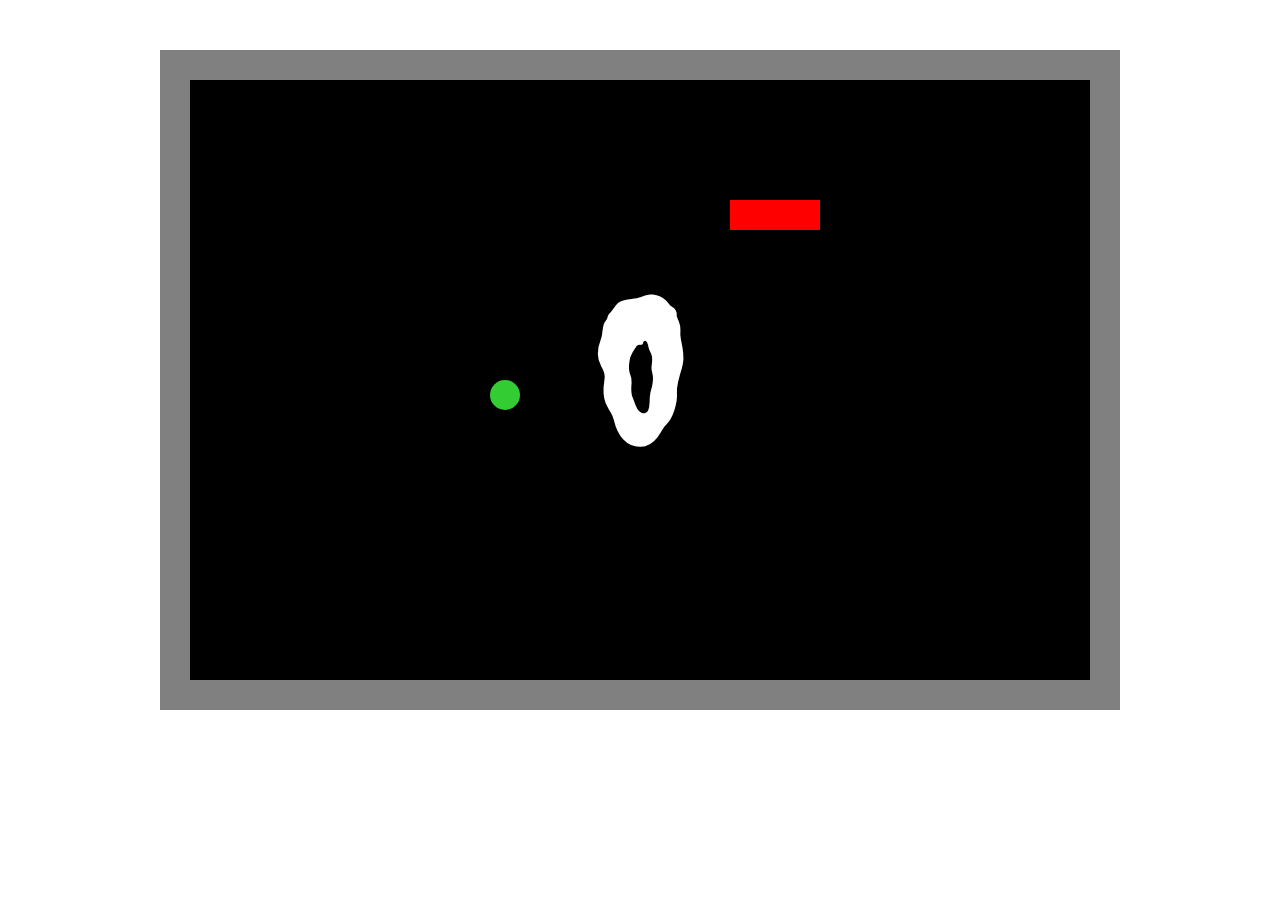
==== index.html @ 4734e92a "JS" ====
<!DOCTYPE html>
<html lang="en">
<head>
    <meta charset="UTF-8">
    <meta http-equiv="X-UA-Compatible" content="IE=edge">
    <meta name="viewport" content="width=device-width, initial-scale=1.0">
    <link rel="preconnect" href="https://fonts.googleapis.com">
<link rel="preconnect" href="https://fonts.gstatic.com" crossorigin>
<link href="https://fonts.googleapis.com/css2?family=Creepster&display=swap" rel="stylesheet">
    <title>SnakeGame</title>
    <script src="snake.js"></script>
</head>
<body>



    
</body>
</html>
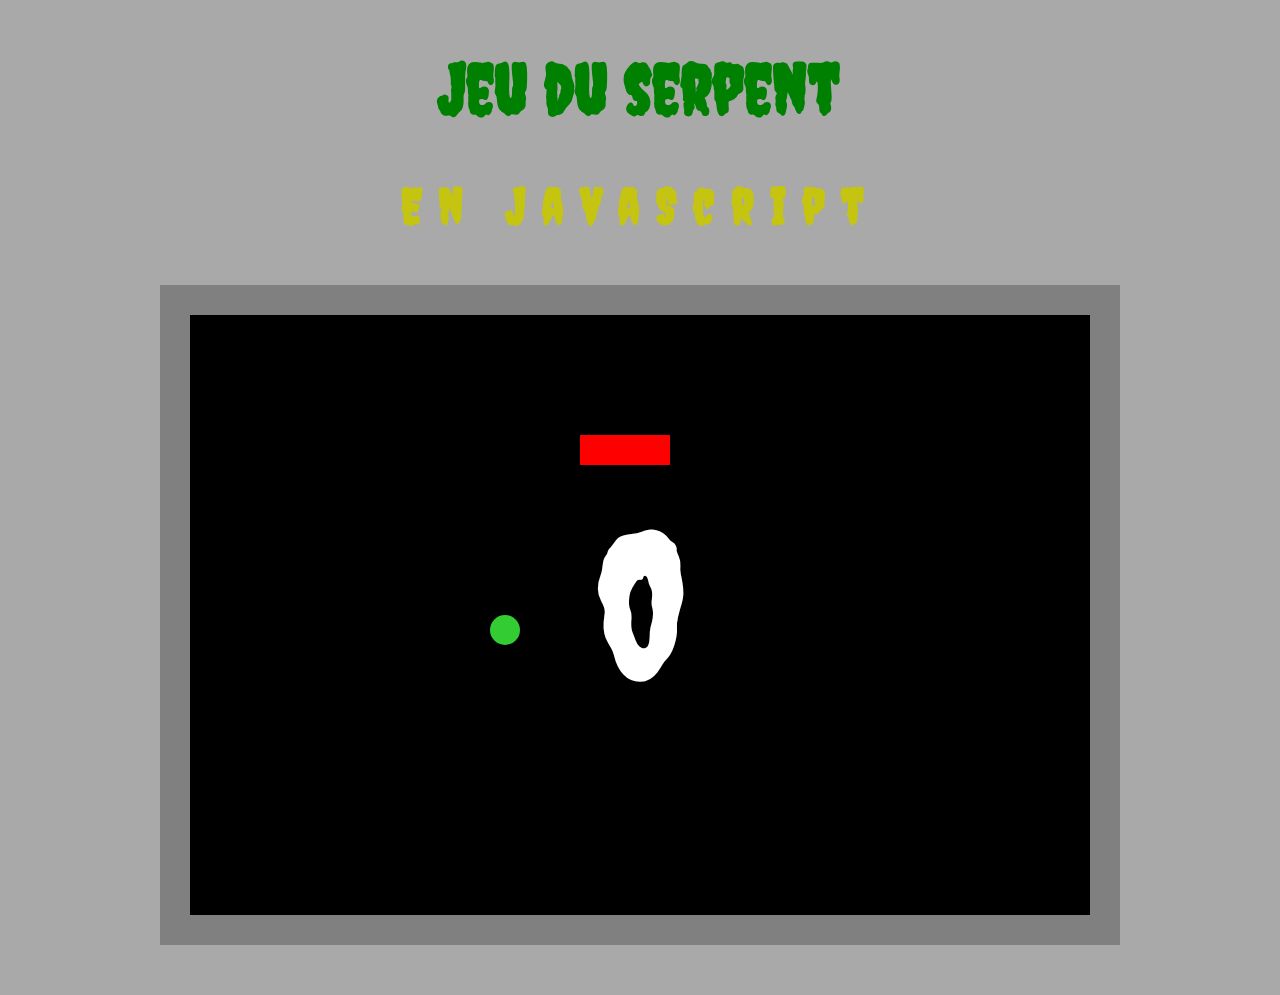
==== commit de3bb863: "Add style css / reduce delay snake movement" ====
--- a/index.html
+++ b/index.html
@@ -5,6 +5,7 @@
     <meta http-equiv="X-UA-Compatible" content="IE=edge">
     <meta name="viewport" content="width=device-width, initial-scale=1.0">
     <link rel="preconnect" href="https://fonts.googleapis.com">
+    <link rel="stylesheet" href="style.css">
 <link rel="preconnect" href="https://fonts.gstatic.com" crossorigin>
 <link href="https://fonts.googleapis.com/css2?family=Creepster&display=swap" rel="stylesheet">
     <title>SnakeGame</title>
@@ -12,7 +13,8 @@
 </head>
 <body>
 
-
+    <h1>Jeu du serpent</h1>
+    <h2>En JavaScript</span></h2>
 
     
 </body>
--- a/style.css
+++ b/style.css
@@ -0,0 +1,20 @@
+body{
+    margin: 0;
+    padding: 0;
+    box-sizing: border-box;
+    font-family:  Creepster, sans-serif;
+    text-align: center;
+    background-color: #949393cc;
+    overflow-y: hidden;
+}
+
+h1{
+    color: green;
+    font-size: 70px;
+}
+
+h2, .yellow{
+    color: rgb(196, 196, 17);
+    font-size: 50px;
+    letter-spacing: 1rem;
+}
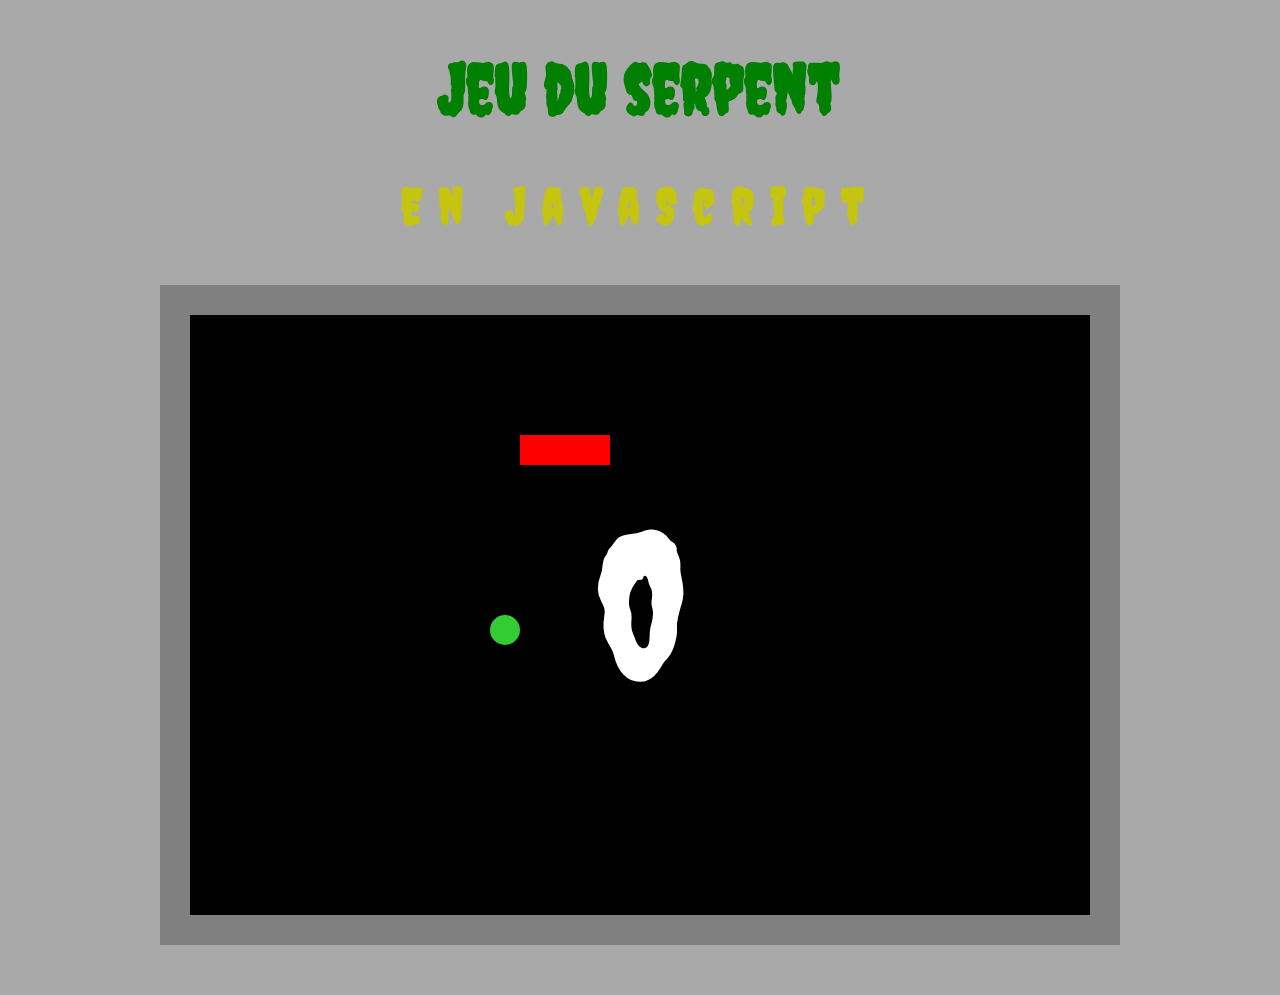
==== commit 7d2de612: "Add image on game Over" ====
--- a/index.html
+++ b/index.html
@@ -14,7 +14,7 @@
 <body>
 
     <h1>Jeu du serpent</h1>
-    <h2>En JavaScript</span></h2>
+    <h2>En JavaScript</h2>
 
     
 </body>
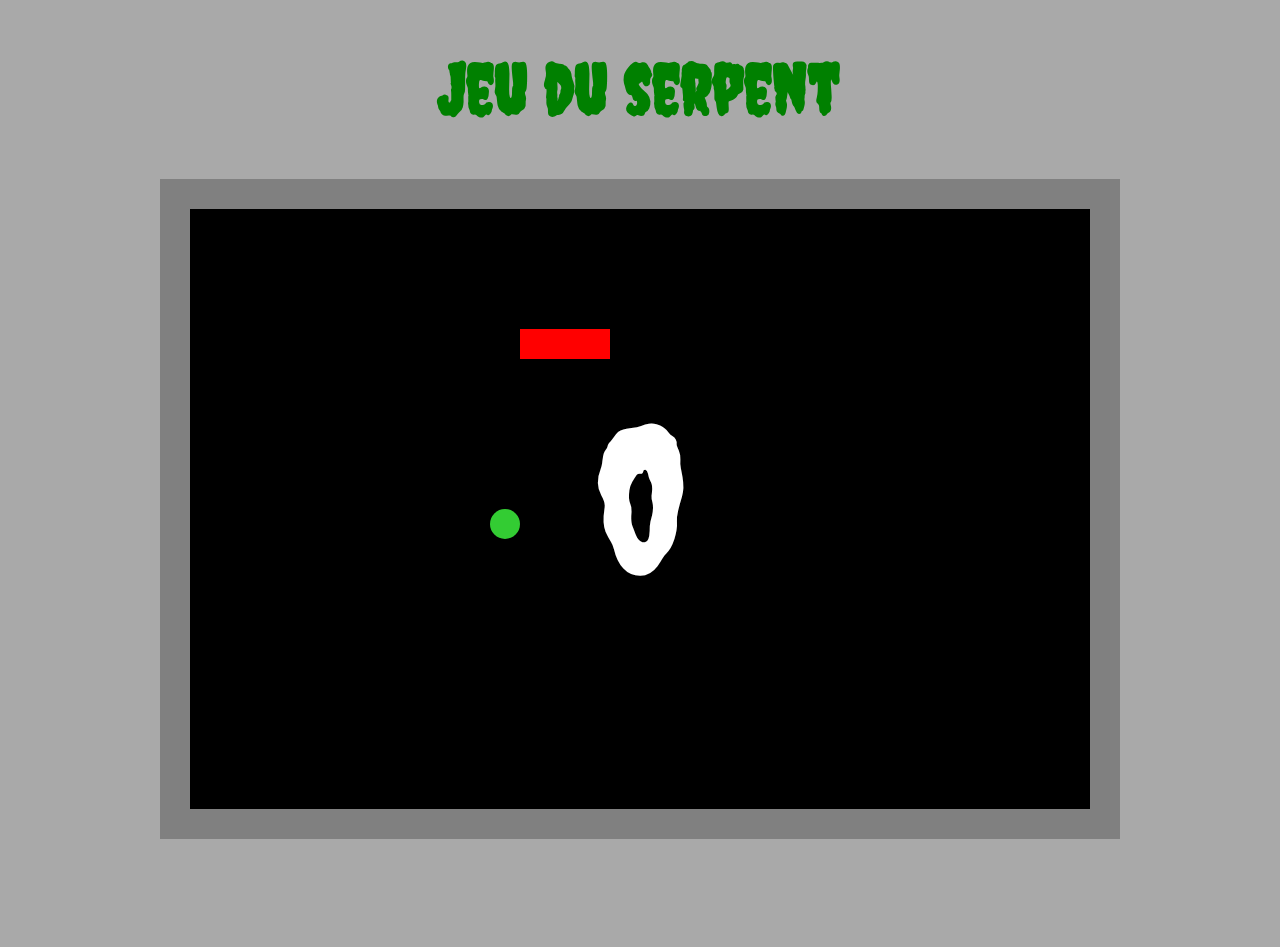
==== commit 39315b55: "Add image on game Over + text + fix delay + fix desktop" ====
--- a/index.html
+++ b/index.html
@@ -14,7 +14,6 @@
 <body>
 
     <h1>Jeu du serpent</h1>
-    <h2>En JavaScript</h2>
 
     
 </body>
--- a/style.css
+++ b/style.css
@@ -6,6 +6,7 @@
     text-align: center;
     background-color: #949393cc;
     overflow-y: hidden;
+    height: 100vh;
 }
 
 h1{
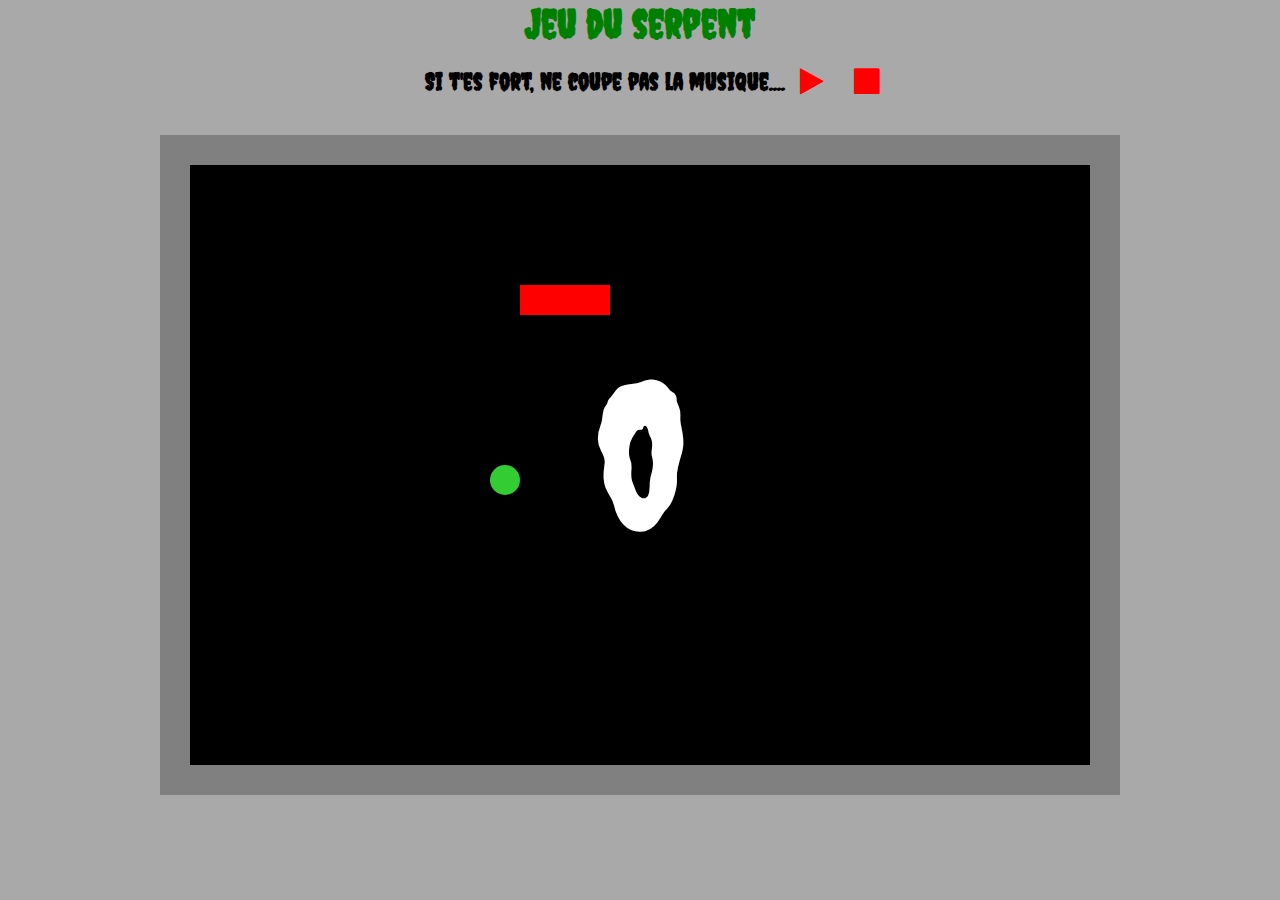
==== commit c1b23ac9: "ADD JUMPSCARE AHAHAHA" ====
--- a/index.html
+++ b/index.html
@@ -7,14 +7,41 @@
     <link rel="preconnect" href="https://fonts.googleapis.com">
     <link rel="stylesheet" href="style.css">
 <link rel="preconnect" href="https://fonts.gstatic.com" crossorigin>
+<link href="https://maxcdn.bootstrapcdn.com/font-awesome/4.6.3/css/font-awesome.min.css" rel="stylesheet"/>
+<script src="https://ajax.googleapis.com/ajax/libs/jquery/2.1.1/jquery.min.js"></script>
 <link href="https://fonts.googleapis.com/css2?family=Creepster&display=swap" rel="stylesheet">
     <title>SnakeGame</title>
     <script src="snake.js"></script>
 </head>
 <body>
+    <h1>Jeu du serpent</h1>
+    <ul>
+        <h2>Si t'es fort, ne coupe pas la musique....</h2>
+        <li>
+          <a><i class="fa fa-play" aria-hidden="true" id="playBtn"></i></a>
+        </li>
+        <li>
+          <a><i class="fa fa-stop" aria-hidden="true" id="stopBtn"></i></a>
+        </li>
+      </ul>
+    
+	<script>
+        var source = "music.mp3";
+var audio = new Audio(); 
+audio.addEventListener("load", function() {
+  audio.play();
+}, true);
+audio.src = source;
+audio.autoplay = true;
 
-    <h1>Jeu du serpent</h1>
+$("#playBtn").click(function() {
+  audio.play();
+});
 
-    
+$("#stopBtn").click(function() {
+  audio.pause();
+  audio.currentTime = 0;
+});
+    </script>
 </body>
 </html>--- a/style.css
+++ b/style.css
@@ -9,13 +9,41 @@
     height: 100vh;
 }
 
+ul{
+    list-style-type: none;
+    display: flex;
+    align-items: center;
+    justify-content: center;
+    margin-top: 0px;
+    margin-bottom: 0px;
+}
+
+ul li{
+    margin: 0 15px;
+}
+
+.fa {
+    cursor: pointer;
+    color: red;
+    transition: .35s;
+}
+
+.fa:hover{
+    color: black;
+}
+
+.fa-play{
+    font-size: 30px !important;
+}
+
+.fa-stop{
+    font-size: 30px !important;
+}
+
 h1{
     color: green;
-    font-size: 70px;
+    font-size: 40px;
+    margin-bottom: 0px;
+    margin-top: 0px;
 }
 
-h2, .yellow{
-    color: rgb(196, 196, 17);
-    font-size: 50px;
-    letter-spacing: 1rem;
-}
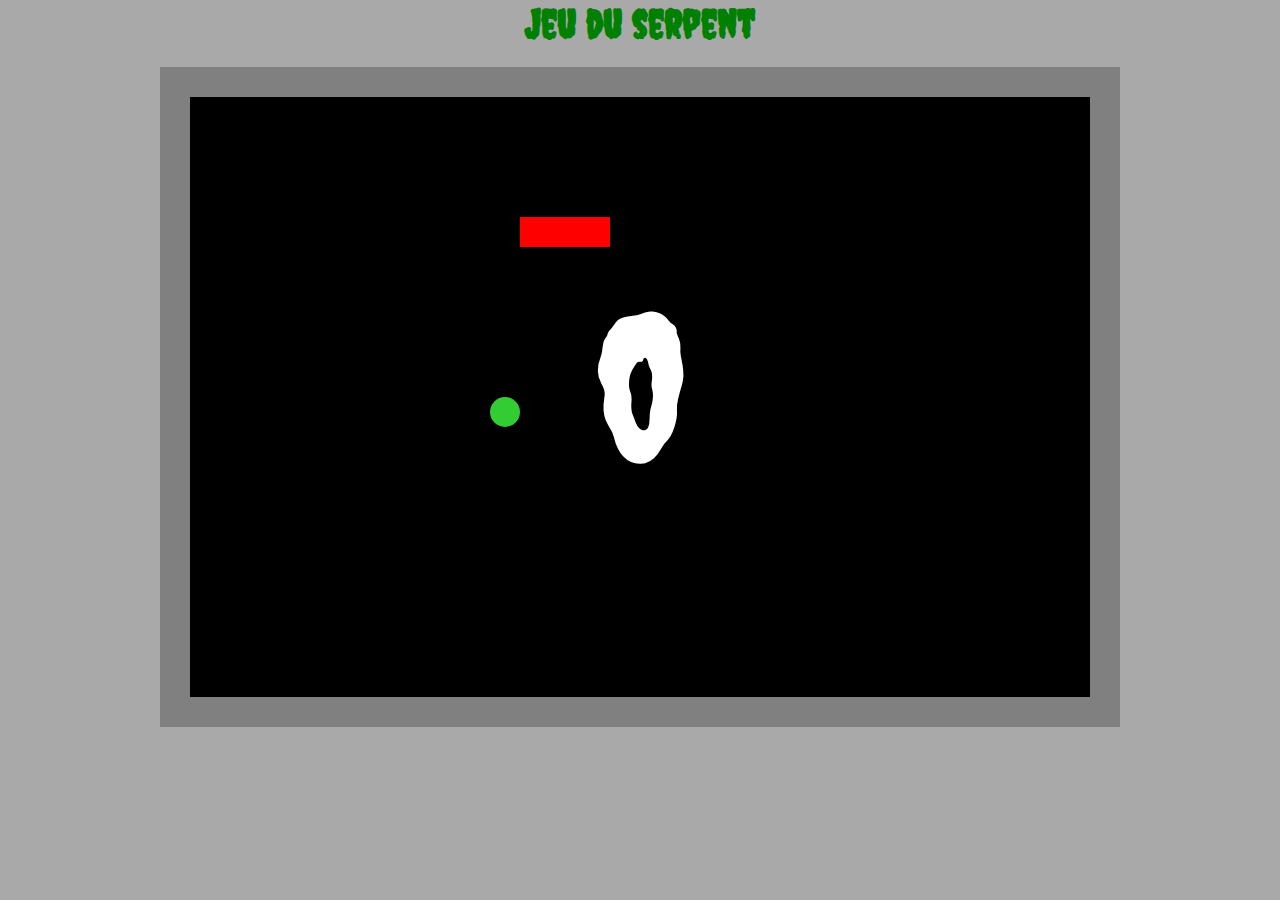
==== commit 8e018b0b: "ADD JUMPSCARE AHAHAHA" ====
--- a/index.html
+++ b/index.html
@@ -15,33 +15,6 @@
 </head>
 <body>
     <h1>Jeu du serpent</h1>
-    <ul>
-        <h2>Si t'es fort, ne coupe pas la musique....</h2>
-        <li>
-          <a><i class="fa fa-play" aria-hidden="true" id="playBtn"></i></a>
-        </li>
-        <li>
-          <a><i class="fa fa-stop" aria-hidden="true" id="stopBtn"></i></a>
-        </li>
-      </ul>
-    
-	<script>
-        var source = "music.mp3";
-var audio = new Audio(); 
-audio.addEventListener("load", function() {
-  audio.play();
-}, true);
-audio.src = source;
-audio.autoplay = true;
-
-$("#playBtn").click(function() {
-  audio.play();
-});
-
-$("#stopBtn").click(function() {
-  audio.pause();
-  audio.currentTime = 0;
-});
-    </script>
+  
 </body>
 </html>